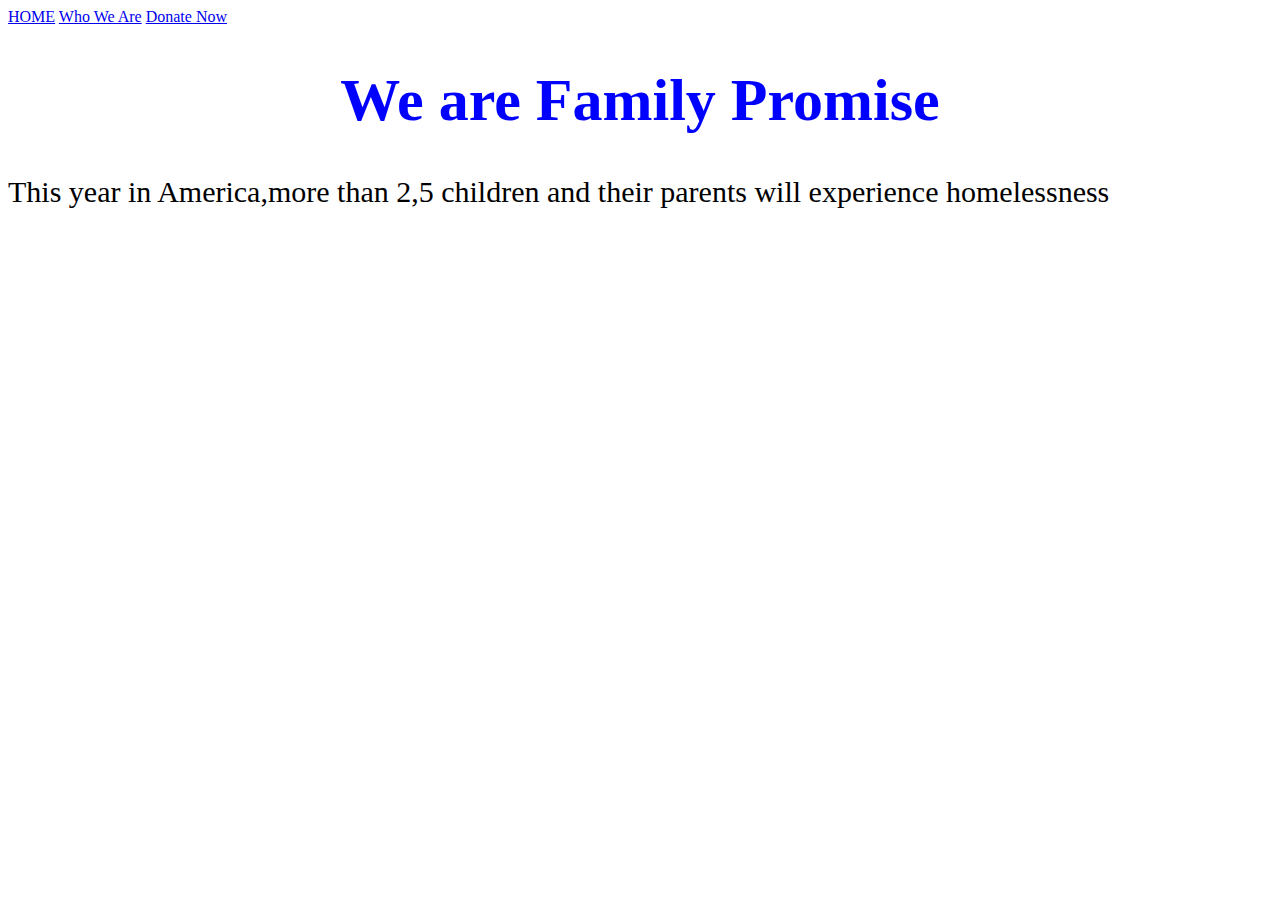
==== index.html @ d4e6b090 "my first commit" ====
<!DOCTYPE html>
<html>
<head>
	<title>Family Promise</title>
	<meta name="viewport" content="width=device-width, initial-scale=1, maximum-scale=1, user-scalable=no">
	<link rel="stylesheet" type="text/css" href="css/normalize.css">
	<link rel="stylesheet" href="css/bootstrap.min.css">
	<style type="text/css">
		.cola, .colb, .colc{border:1px #000 solid;}
        
		.cola{background: #aaa;}
        
		.colb{background: #bbb;}
        
		.colc{background: #ccc;}
        
		.carousel-inner>.item>img{
			margin:0px auto;
			height:200px;
			width:auto;
		}

		p{font-size: 30px;}
	
	
		@media screen and (max-width: 900px){

			p {font-size: 12px;}
		}

	</style>

</head>
<body>
	<header>
		<nav>
			<a href="index.html">HOME</a>
			<a href="whoweare.html">Who We Are</a>
			<a href="donatenow.html">Donate Now</a>
		</nav>
	</header>
		<h1 style="color:blue; text-align:center;font-size:60px;">We are Family Promise</h1>
		<div>
		<p>This year in America,more than 2,5 children and their parents will experience homelessness</p>
	

	<script src="js/jquery.min.js"></script>
	<script src="js/bootstrap.min.js"></script>
</body>
</html>
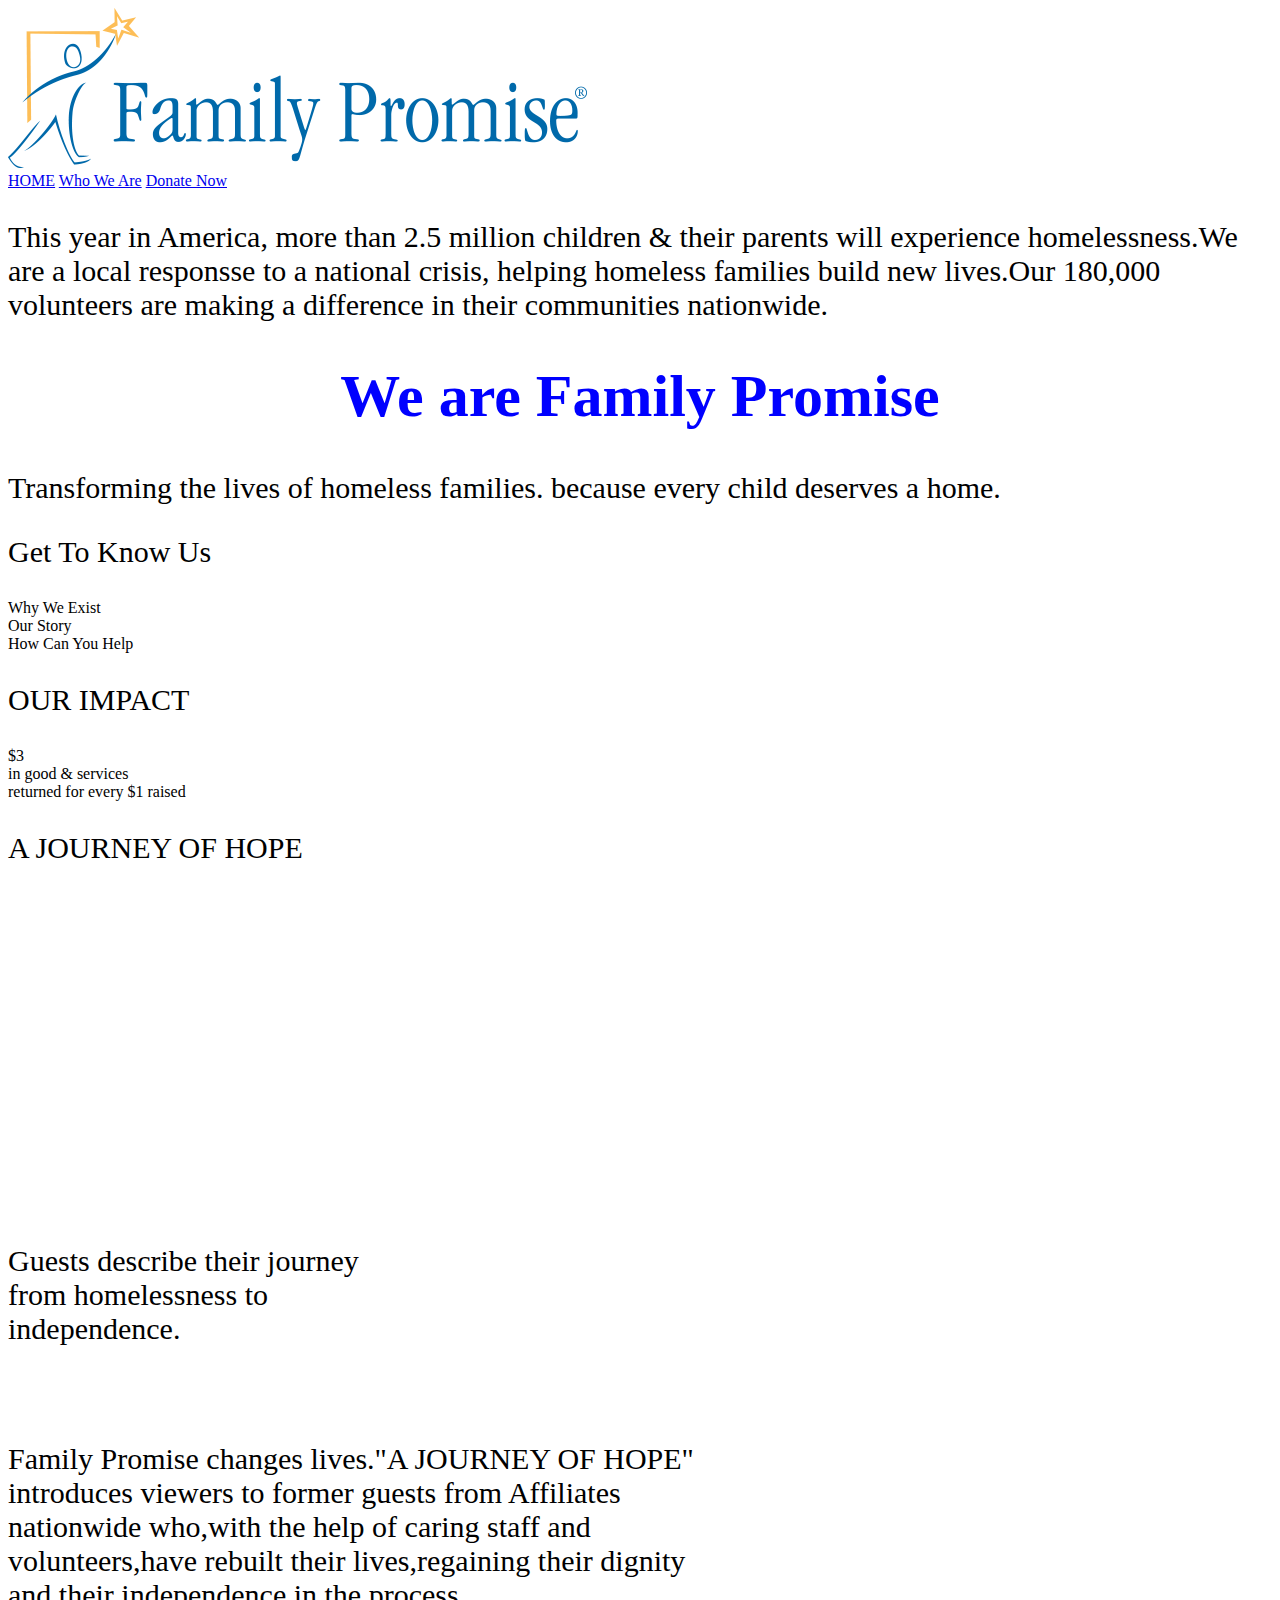
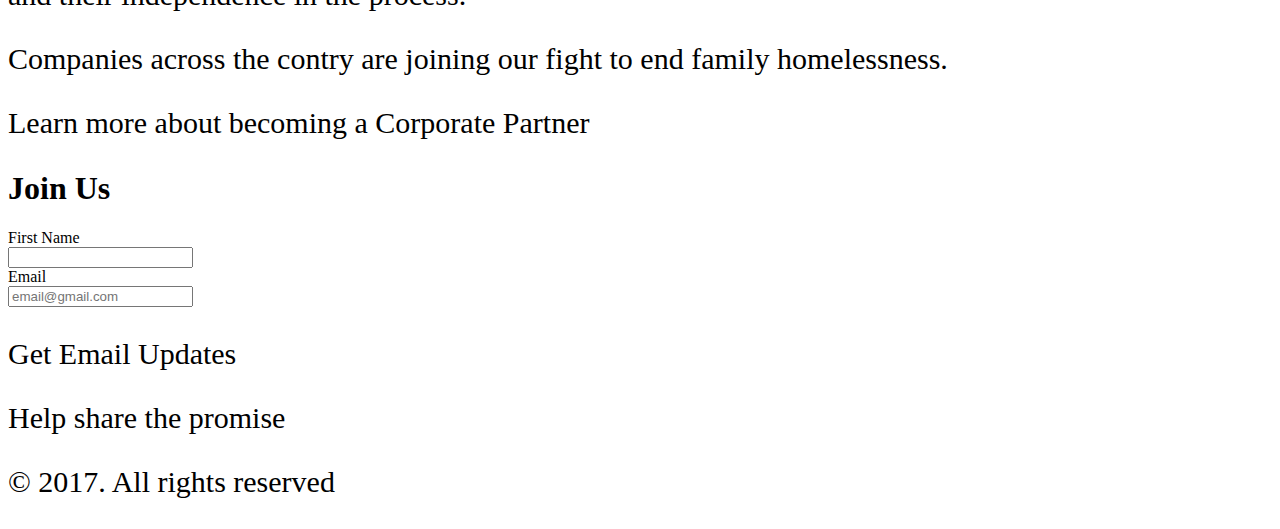
==== commit 16df6506: "my second commit" ====
--- a/index.html
+++ b/index.html
@@ -33,16 +33,85 @@
 </head>
 <body>
 	<header>
+		<div><img src="img/logo.png"></div>
 		<nav>
 			<a href="index.html">HOME</a>
 			<a href="whoweare.html">Who We Are</a>
 			<a href="donatenow.html">Donate Now</a>
 		</nav>
 	</header>
-		<h1 style="color:blue; text-align:center;font-size:60px;">We are Family Promise</h1>
-		<div>
-		<p>This year in America,more than 2,5 children and their parents will experience homelessness</p>
-	
+		<div class="response">
+			<p>This year in America, more than 2.5 million children &amp; their parents will experience homelessness.We are a local responsse to a national crisis, helping homeless families build new lives.Our 180,000 volunteers are making a difference in their communities nationwide.
+				
+			</p>
+			
+		</div>
+		<div class="home">
+			<h1 style="color:blue; text-align:center;font-size:60px;"> We are Family Promise
+			</h1>
+			<p>Transforming the lives of homeless families. because every child deserves a home.</p>
+		</div>
+		<div class="knowledge">
+			<p>Get To Know Us</p>
+				<div>Why We Exist</div>
+				<div>Our Story</div>
+				<div>How Can You Help</div>
+		</div>
+		<div class="Impact">
+			<p>OUR IMPACT</p>
+				<div>
+					$3<br>in good &amp; services<br>returned for every $1 raised
+				</div>
+		</div>
+		<div class="hope">
+			<p>A JOURNEY OF HOPE</p>
+			<div> <iframe width="560" height="315" src="https://www.youtube.com/embed/srJwgIdnp3I" frameborder="0" allowfullscreen></iframe><a href="https://youtu.be/srJwgIdnp3I"></a>
+		</div>
+			<div>
+				<p>Guests describe their journey<br>from homelessness to<br>independence.</p>
+					<br>
+					<br>
+				<p>Family Promise changes lives."A JOURNEY OF HOPE"<br>introduces viewers to former guests from Affiliates <br>nationwide who,with the help of caring staff and<br>volunteers,have rebuilt their lives,regaining their dignity<br>and their independence in the process.
+					</p>
+			</div>
+		<div class="fight">
+				<p>Companies across the contry are joining our fight to end family homelessness.
+				</p>
+		</div>
+		<div class="partner">
+				<p>Learn more about becoming a Corporate Partner
+				</p>
+		</div>
+		<div class="join">
+			<h1>Join Us</h1>
+			<div class="updates">
+				<form>
+					<label>First Name<br>
+						<input type="text" name="fname" placeholder="">
+					</label>
+					<br>
+					<label>Email<br>
+						<input type="email" name="email" placeholder="email@gmail.com">
+					</label>
+
+				</form>
+
+					<div class="email">
+						<p>Get Email Updates</p>
+					</div>
+				
+		</div>
+		<div class="share">
+				<p>Help share the promise  </p>
+		</div>
+		<footer>
+			<div>
+				<p>&copy 2017. All rights reserved
+					
+				</p>
+			</div>
+			
+		</footer>	
 
 	<script src="js/jquery.min.js"></script>
 	<script src="js/bootstrap.min.js"></script>
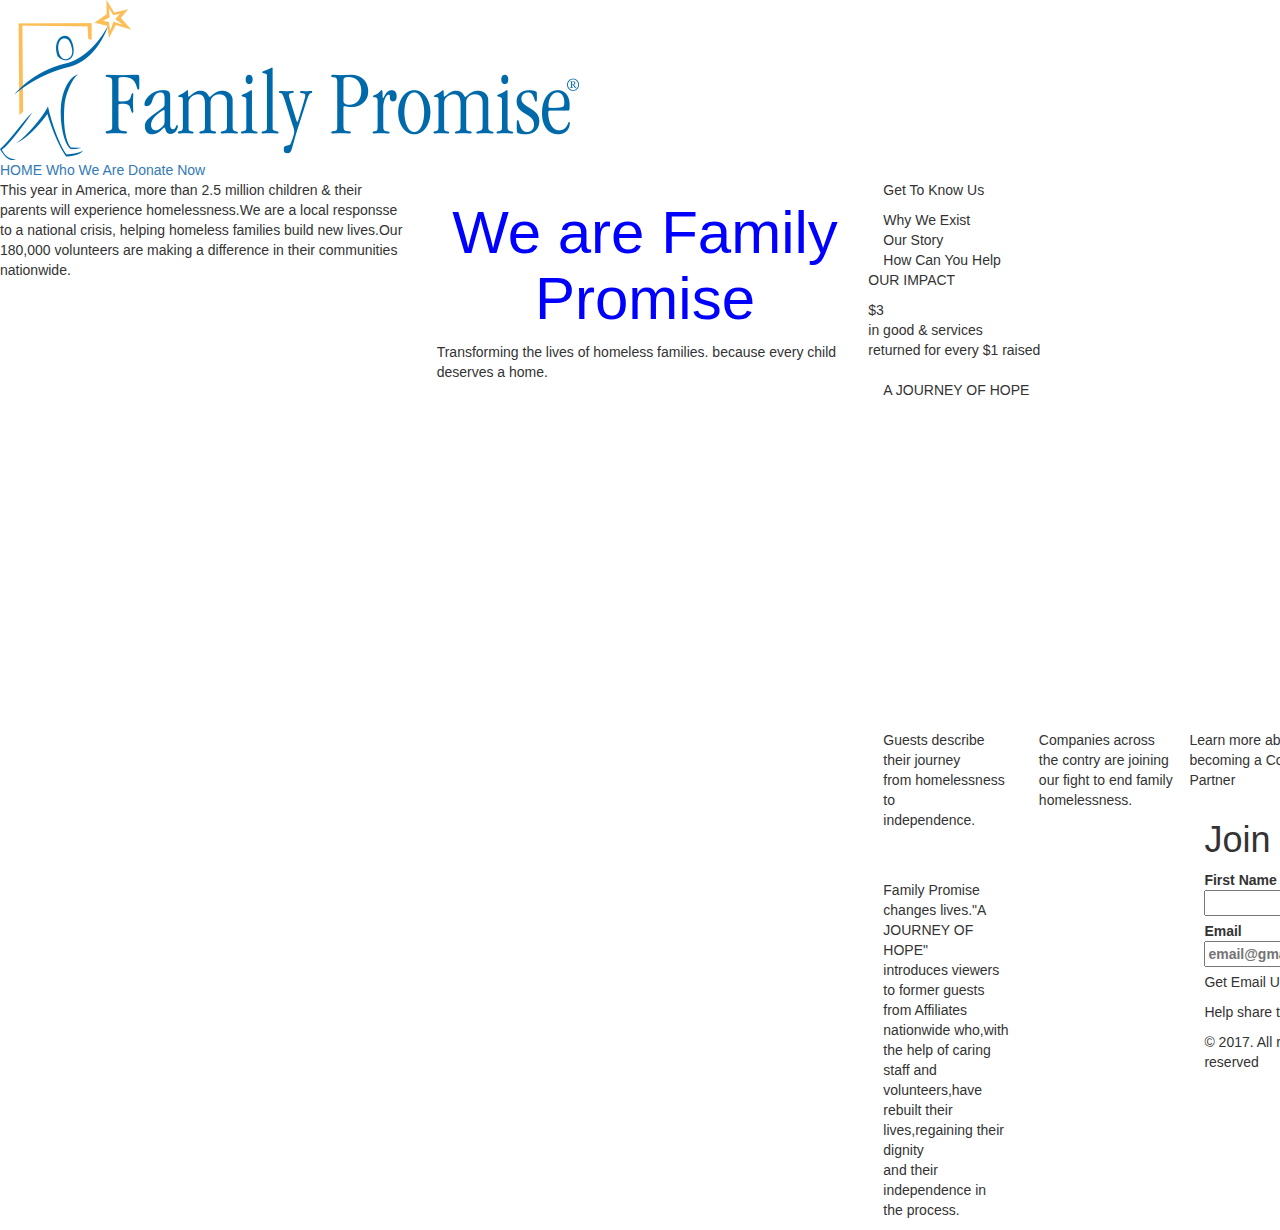
==== commit 7dc30ef4: "my 3rd commit" ====
--- a/index.html
+++ b/index.html
@@ -5,31 +5,7 @@
 	<meta name="viewport" content="width=device-width, initial-scale=1, maximum-scale=1, user-scalable=no">
 	<link rel="stylesheet" type="text/css" href="css/normalize.css">
 	<link rel="stylesheet" href="css/bootstrap.min.css">
-	<style type="text/css">
-		.cola, .colb, .colc{border:1px #000 solid;}
-        
-		.cola{background: #aaa;}
-        
-		.colb{background: #bbb;}
-        
-		.colc{background: #ccc;}
-        
-		.carousel-inner>.item>img{
-			margin:0px auto;
-			height:200px;
-			width:auto;
-		}
-
-		p{font-size: 30px;}
 	
-	
-		@media screen and (max-width: 900px){
-
-			p {font-size: 12px;}
-		}
-
-	</style>
-
 </head>
 <body>
 	<header>
@@ -41,17 +17,23 @@
 		</nav>
 	</header>
 		<div class="response">
+			<div class="row">
+        	<div class="col-md-4">
 			<p>This year in America, more than 2.5 million children &amp; their parents will experience homelessness.We are a local responsse to a national crisis, helping homeless families build new lives.Our 180,000 volunteers are making a difference in their communities nationwide.
 				
 			</p>
 			
 		</div>
 		<div class="home">
+			<div class="row">
+        	<div class="col-md-4">
 			<h1 style="color:blue; text-align:center;font-size:60px;"> We are Family Promise
 			</h1>
 			<p>Transforming the lives of homeless families. because every child deserves a home.</p>
 		</div>
 		<div class="knowledge">
+			<div class="row">
+        	<div class="col-md-4">
 			<p>Get To Know Us</p>
 				<div>Why We Exist</div>
 				<div>Our Story</div>
@@ -64,10 +46,15 @@
 				</div>
 		</div>
 		<div class="hope">
+			<div class="row">
+        	<div class="col-md-4">
+        	<br>
 			<p>A JOURNEY OF HOPE</p>
 			<div> <iframe width="560" height="315" src="https://www.youtube.com/embed/srJwgIdnp3I" frameborder="0" allowfullscreen></iframe><a href="https://youtu.be/srJwgIdnp3I"></a>
 		</div>
-			<div>
+			<div class="guess">
+				<div class="row">
+        		<div class="col-md-4">
 				<p>Guests describe their journey<br>from homelessness to<br>independence.</p>
 					<br>
 					<br>
@@ -75,6 +62,8 @@
 					</p>
 			</div>
 		<div class="fight">
+			<div class="row">
+        	<div class="col-md-4">
 				<p>Companies across the contry are joining our fight to end family homelessness.
 				</p>
 		</div>
@@ -83,7 +72,9 @@
 				</p>
 		</div>
 		<div class="join">
-			<h1>Join Us</h1>
+			<div class="row">
+        	<div class="col-md-4">
+		<h1>Join Us</h1>
 			<div class="updates">
 				<form>
 					<label>First Name<br>
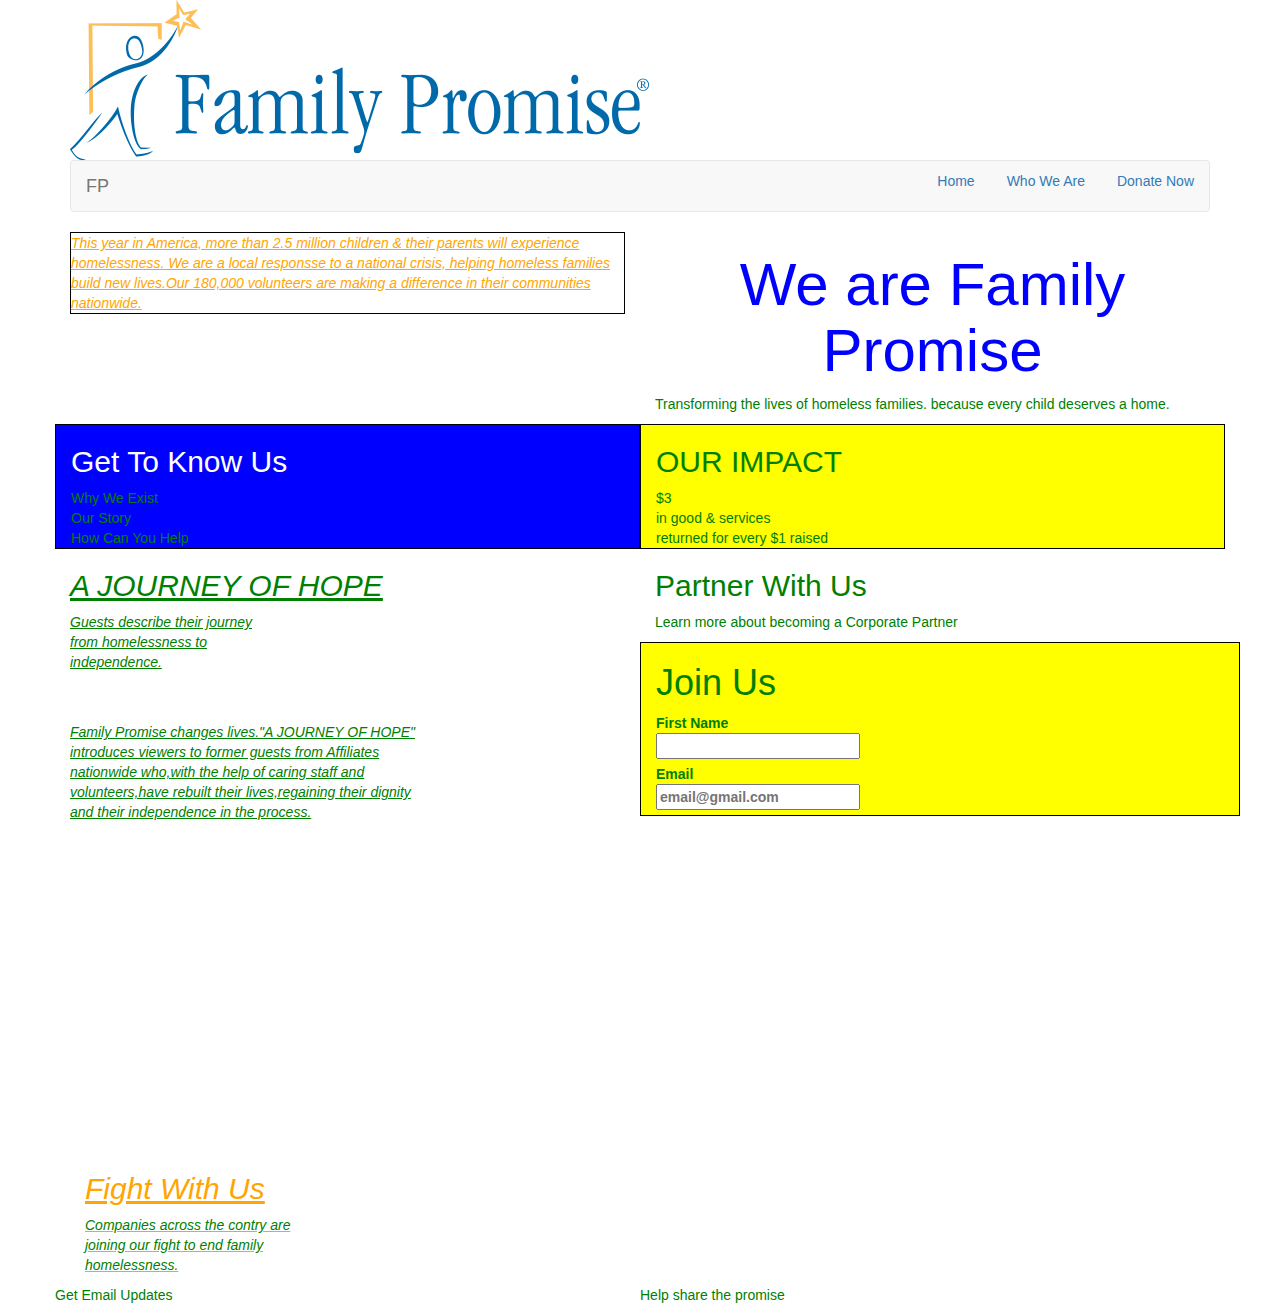
==== commit 33546110: "familypromise" ====
--- a/index.html
+++ b/index.html
@@ -1,108 +1,124 @@
 <!DOCTYPE html>
 <html>
 <head>
+
 	<title>Family Promise</title>
 	<meta name="viewport" content="width=device-width, initial-scale=1, maximum-scale=1, user-scalable=no">
 	<link rel="stylesheet" type="text/css" href="css/normalize.css">
 	<link rel="stylesheet" href="css/bootstrap.min.css">
-	
+	<link rel="stylesheet" href="css/familypromise.css">
 </head>
 <body>
 	<header>
-		<div><img src="img/logo.png"></div>
-		<nav>
+		<!-- <div><img src="img/logo.png"></div> -->
+		<!-- <nav>
 			<a href="index.html">HOME</a>
 			<a href="whoweare.html">Who We Are</a>
 			<a href="donatenow.html">Donate Now</a>
-		</nav>
+		</nav> -->
+	<div class="container">
+        <div class="logo">
+            <img src="img/logo.png">
+        </div>
+        <nav class="navbar navbar-default">
+            <div class="navbar-header">
+                <button type="button" class="navbar-toggle collapsed" data-toggle="collapse" data-target="#bs-example-navbar-collapse-1" aria-expanded="false">
+                    <span class="glyphicon glyphicon-menu-hamburger"></span>
+                </button>
+                <a class="navbar-brand" href="index.html">FP</a>
+            </div>
+            <div class="collapse navbar-collapse" id="bs-example-navbar-collapse-1">
+                <ul class="nav nav-pills navbar-right">
+                    <li role="presentation"><a href="index.html">Home</a></li>
+                    <li role="presentation"><a href="whoweare.html">Who We Are</a></li>
+                    <li role="presentation"><a href="donatenow.html">Donate Now</a></li>
+                </ul>
+            </div>
+        </nav>
+        
+    
+    </div>
 	</header>
-		<div class="response">
-			<div class="row">
-        	<div class="col-md-4">
-			<p>This year in America, more than 2.5 million children &amp; their parents will experience homelessness.We are a local responsse to a national crisis, helping homeless families build new lives.Our 180,000 volunteers are making a difference in their communities nationwide.
-				
-			</p>
-			
-		</div>
-		<div class="home">
-			<div class="row">
-        	<div class="col-md-4">
-			<h1 style="color:blue; text-align:center;font-size:60px;"> We are Family Promise
-			</h1>
-			<p>Transforming the lives of homeless families. because every child deserves a home.</p>
-		</div>
-		<div class="knowledge">
-			<div class="row">
-        	<div class="col-md-4">
-			<p>Get To Know Us</p>
-				<div>Why We Exist</div>
-				<div>Our Story</div>
-				<div>How Can You Help</div>
-		</div>
-		<div class="Impact">
-			<p>OUR IMPACT</p>
-				<div>
-					$3<br>in good &amp; services<br>returned for every $1 raised
+	<div class="container">
+		<div class="row">
+
+				<div class=" experience col-md-6">
+					<p>This year in America, more than 2.5 million children &amp; their parents will experience homelessness. We are a local responsse to a national crisis, helping homeless families build new lives.Our 180,000 volunteers are making a difference in their communities nationwide.</p>
+				</div>
+
+				<div  class="home col-md-6 ">
+					<h1 style="color:blue; text-align:center;font-size:60px;"> We are Family Promise</h1>
+					<p>Transforming the lives of homeless families. because every child deserves a home.</p>
 				</div>
 		</div>
-		<div class="hope">
-			<div class="row">
-        	<div class="col-md-4">
-        	<br>
-			<p>A JOURNEY OF HOPE</p>
-			<div> <iframe width="560" height="315" src="https://www.youtube.com/embed/srJwgIdnp3I" frameborder="0" allowfullscreen></iframe><a href="https://youtu.be/srJwgIdnp3I"></a>
-		</div>
-			<div class="guess">
-				<div class="row">
-        		<div class="col-md-4">
-				<p>Guests describe their journey<br>from homelessness to<br>independence.</p>
-					<br>
-					<br>
-				<p>Family Promise changes lives."A JOURNEY OF HOPE"<br>introduces viewers to former guests from Affiliates <br>nationwide who,with the help of caring staff and<br>volunteers,have rebuilt their lives,regaining their dignity<br>and their independence in the process.
+		<div class="row">
+			<div class="knowledge col-md-6">
+					<h2>Get To Know Us</h2>
+						<div>Why We Exist</div>
+						<div>Our Story</div>
+						<div>How Can You Help</div>
+			</div>
+			<div class="Impact col-md-6">
+					<h2>OUR IMPACT</h2>
+						<div>
+							$3<br>in good &amp; services<br>returned for every $1 raised
+						</div>
+			</div>
+		</div>	
+		<div class="row">
+
+				
+			<div class="hope col-md-6">
+				<h2>A JOURNEY OF HOPE</h2>
+				<div>
+					<p>Guests describe their journey<br>from homelessness to<br>independence.</p>
+						<br>
+						<br>
+					<p>Family Promise changes lives."A JOURNEY OF HOPE"<br>introduces viewers to former guests from Affiliates <br>nationwide who,with the help of caring staff and<br>volunteers,have rebuilt their lives,regaining their dignity<br>and their independence in the process.
 					</p>
-			</div>
-		<div class="fight">
-			<div class="row">
-        	<div class="col-md-4">
+				</div>
+				<div> 
+					<iframe width="560" height="315" src="https://www.youtube.com/embed/srJwgIdnp3I" frameborder="0" allowfullscreen></iframe><a href="https://youtu.be/srJwgIdnp3I"></a>
+				</div>
+			
+		
+			<div class="fight col-md-6">
+				<h2> Fight With Us</h2>
 				<p>Companies across the contry are joining our fight to end family homelessness.
 				</p>
+		
+			</div>
 		</div>
-		<div class="partner">
-				<p>Learn more about becoming a Corporate Partner
-				</p>
+		<div class="row">
+				<div class="partner col-md-6">
+				<h2>Partner With Us</h2>
+				<p>Learn more about becoming a Corporate Partner</p>
+				</div>
+				<div class="join col-md-6">
+				<h1>Join Us</h1>
+					<form>
+						<label>First Name<br>
+							<input type="text" name="fname" placeholder="">
+						</label>
+						<br>
+						<label>Email<br>
+							<input type="email" name="email" placeholder="email@gmail.com">
+						</label>
+					</form>
+				</div>
 		</div>
-		<div class="join">
-			<div class="row">
-        	<div class="col-md-4">
-		<h1>Join Us</h1>
-			<div class="updates">
-				<form>
-					<label>First Name<br>
-						<input type="text" name="fname" placeholder="">
-					</label>
-					<br>
-					<label>Email<br>
-						<input type="email" name="email" placeholder="email@gmail.com">
-					</label>
+		<div class="row">
 
-				</form>
-
-					<div class="email">
-						<p>Get Email Updates</p>
-					</div>
+			<div class="email col-md-6">
+			<p>Get Email Updates</p>
+			</div>
 				
+		
+			<div class="sharecol-md-6">
+				<p>Help share the promise  </p>
+			</div>
 		</div>
-		<div class="share">
-				<p>Help share the promise  </p>
-		</div>
-		<footer>
-			<div>
-				<p>&copy 2017. All rights reserved
-					
-				</p>
-			</div>
-			
-		</footer>	
+	</div>
 
 	<script src="js/jquery.min.js"></script>
 	<script src="js/bootstrap.min.js"></script>
--- a/css/familypromise.css
+++ b/css/familypromise.css
@@ -0,0 +1,81 @@
+*{
+	 font-family: 'helvetica';
+          color : green;
+    box-sizing  : border-box;
+    margin      : 0px ;
+}
+
+footer{
+	text-align: center;
+	background-color: red;
+
+}
+.knowledge{
+	border: 1px solid #000;
+	background-color: blue;
+	color: #fff;
+
+
+}
+.Impact{
+	border: 1px solid #000 ;
+	background-color: yellow;
+  
+}
+.hope{
+	font-style: italic;
+	text-decoration: underline;
+}
+.fight{
+	font-style: italic;
+	text-decoration: underline;
+	color:orange;
+}
+.experience > p {
+	font-style: italic;
+	text-decoration: underline;
+	color:orange;
+	border: 1px solid #000 ;
+}
+/*.response {
+	font-style: italic;
+	text-decoration: underline;
+	color: pink;
+	border: 1px solid #000 ;
+	background-color: yellow;
+  
+}*/
+.core > p {
+	font-style: italic;
+	text-decoration: underline;
+	color: orange;
+	border: 1px solid #000 ;
+	background-color: red;
+}
+.help {
+	font-weight: bold;
+	text-decoration: underline;
+	color:#ffffff;
+}
+.contribution{
+	font-style: italic;
+	text-decoration: underline;
+}
+.amount{
+	font-weight: normal;
+	color:blue;
+	font-weight: bold;
+}
+.join{
+	border: 1px solid #000 ;
+	background-color: yellow;
+}
+.payment{
+	border: 1px solid #000 ;
+	background-color:blue;
+
+}
+.donor{
+	border: 1px solid #000 ;
+	background-color: green;
+}